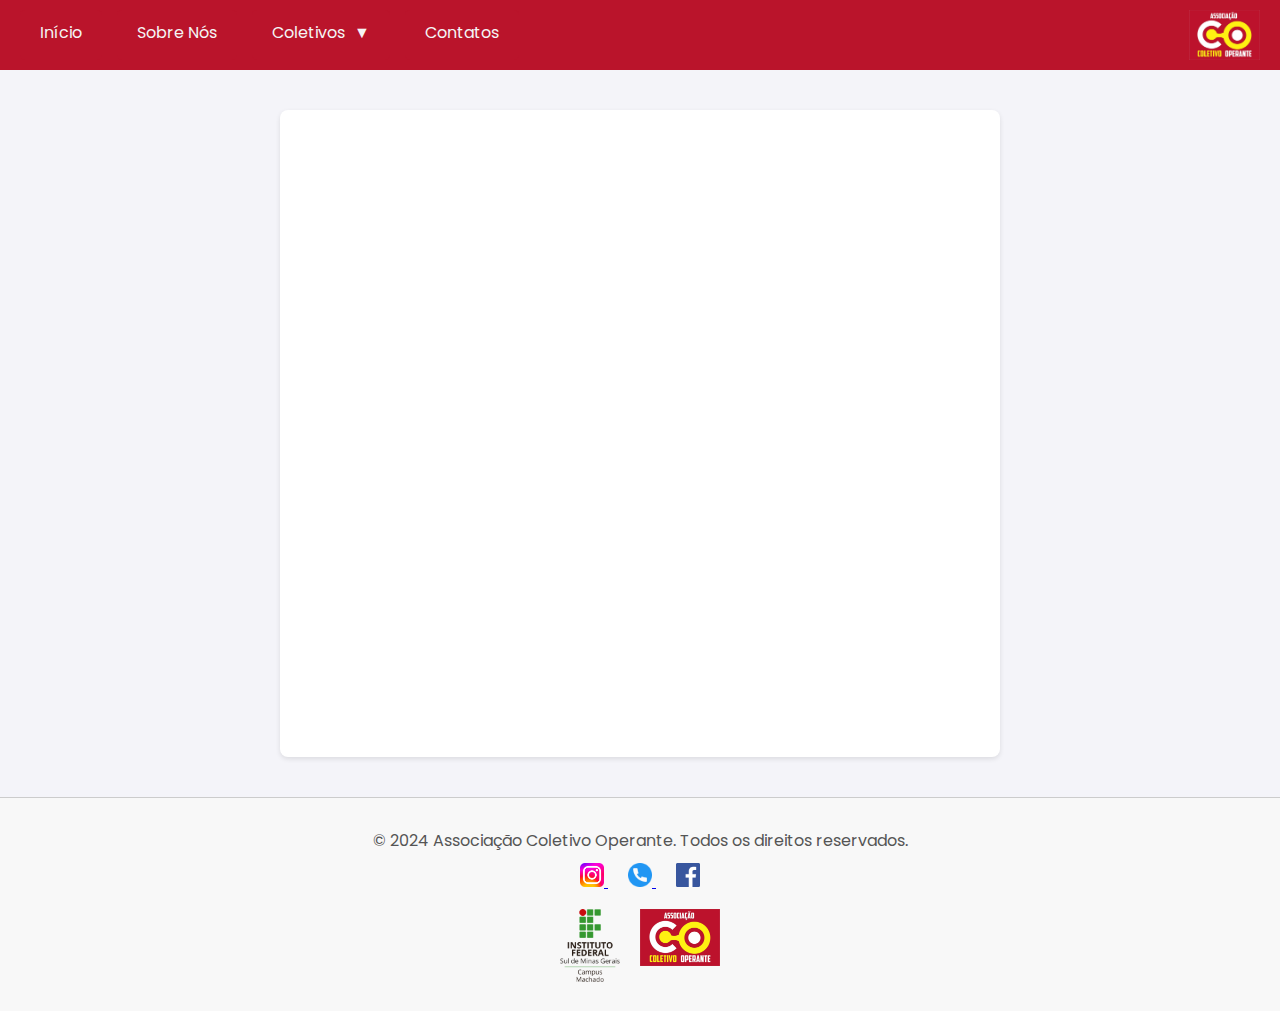
==== contato.html @ aecf0e9b "Add files via upload" ====
<!DOCTYPE html>
<html lang="en">
<head>
    <meta charset="UTF-8">
    <link rel="stylesheet" type="text/css" href="/styles/stylenav.css">
    <link rel="stylesheet" type="text/css" href="/styles/stylefooter.css">
    <link rel="stylesheet" type="text/css" href="/styles/stylecontatos.css">
    <title>Contato</title>
    <script src="script.js" defer></script>
    <script>
        window.onload = function() {
            loadNavbar();
        };
    </script>
</head>
<body>
    <header>
        <nav>
            <ul class="menu">
                <li class="nav-item"> 
                    <a href="index.html"> Início </a>
                </li>
                <li class="nav-item"><a href="sobreNos.html">  Sobre Nós </a></li>
                <li class="nav-item" onclick="toggleSubmenu(this)"> 
                    Coletivos <span class="arrow">&#9660;</span>
                    <ul class="submenu">
                        <li class="submenu-item"><a href="sarara.html">Sarará</a></li>
                        <li class="submenu-item"><a href="rua.html">Rua</a></li>
                        <li class="submenu-item"><a href="lucaca.html">Lucaca</a></li>
                    </ul>
                </li>
                <li class="nav-item"><a href="contato.html"> Contatos</a> </li>
                <div class="img-logoCO">
                    <img src="images/logos/logoCO.jpeg" alt="Logo Associação Coletivo Operante">
                </div>
            </ul>
            
        </nav>
    </header>

    <div class="container-contato">
        <div class="contato">
            <iframe src="https://docs.google.com/forms/d/e/1FAIpQLSeGpT5kzZ7vpbJF8rvZpLX4axdknWyMzIDXfpcmC0eBgv_mLg/viewform?usp=sf_link" width="100%" height="600" frameborder="0" marginheight="0" marginwidth="0">Carregando…</iframe>
        </div>
        
    </div>
    
    <footer class="rodape">
        <div class="container-rodape">
            <div class="texto">
                <p>&copy; 2024 Associação Coletivo Operante. Todos os direitos reservados.</p>
                <div class="redes-sociais">
                    <a href="https://www.instagram.com" target="_blank">
                        <img src="/images/logos/logoinstagram.png" alt="Instagram" />
                    </a>
                    <a href="tel:+5511999999999">
                        <img src="/images/logos/telefone.png" alt="Telefone" />
                    </a>
                    <a href="https://www.facebook.com" target="_blank">
                        <img src="/images/logos/facebook.png" alt="Facebook" />
                    </a>
                </div>
            </div>
        </div>
        <!-- Contêiner separado para as logos com fundo cinza -->
        <div class="container-logos">
            <div class="logos">
                <div class="logo-if">
                    <a href="https://portal.mch.ifsuldeminas.edu.br" target="_blank">
                        <img src="/images/logos/IFSULDEMINAS.png" alt="If Sul de Minas - Campus Machado">
                    </a>
                </div>
                <div class="logo-ACO">
                    <img src="/images/logos/logoCO.jpeg" alt="Logo ACO">
                </div>
            </div>
        </div>
    </footer>
    

</body>
</html>
---- styles/stylenav.css ----
@import url('https://fonts.googleapis.com/css2?family=Poppins:wght@400;600&display=swap');

* {
    margin: 0;
    padding: 0;
    box-sizing: border-box;
}

body {
    font-family: 'Poppins', sans-serif;
    background-color: #f4f4f9;
    color: #333;
}

.menu {
    width: 100%;
    background-color: #ba142b;
    list-style: none;
    display: flex;
    gap: 15px;
    padding: 10px 20px; /* Adiciona padding ao menu */
}
.nav-item {
    padding: 10px 20px; 
    cursor: pointer;
    background-color: #ba142b; 
    position: relative;
    border-radius: 5px; 
    transition: background-color 0.3s, transform 0.3s; /* Transição para o efeito hover */
    color: whitesmoke; 
}

/* Remove sublinhado e altera a cor do texto dos links */
.nav-item a {
    color: whitesmoke; 
    text-decoration: none; 
}

/* Estilo ao passar o mouse sobre o botão */
.nav-item:hover {
    background-color: #a51024; /* Cor ao passar o mouse */
    transform: scale(1.05); /* Aumenta levemente o tamanho */
}

/* Esconde o submenu */
.submenu {
    display: none;
    list-style: none;
    padding: 0;
    margin: 0;
    position: absolute;
    top: 100%; 
    width: 100%;
    left: 0;
    border: 1px solid black;
    z-index: 1;
    opacity: 0; /* Começa invisível */
    transition: opacity 0.3s ease; /* Transição suave */
}

/* Adiciona sombra ao submenu */
.submenu-item {
    padding: 10px;
    color: #333; 
    background-color: #f4f4f9; 
    border-bottom: 1px solid #ccc; 
    transition: background-color 0.3s; /* Transição para o efeito hover */
}

/* Remove a borda do último item */
.submenu-item:last-child {
    border-bottom: none; 
}

/* Cor e efeito de hover para os subitens */
.submenu-item a {
    color: #333; 
    text-decoration: none; 
}

.submenu-item:hover {
    background: #e4e4e4;
}

/* Exibe o submenu quando ativo */
.submenu-active {
    display: block; 
    opacity: 1; /* Torna o submenu visível */
    transition: opacity 0.3s ease; /* Transição suave ao aparecer */
}

.arrow {
    display: inline-block; 
    transition: transform 0.3s ease; 
    margin-left: 5px; 
}

.arrow-active {
    transform: rotate(-180deg); 
}
/* Estilo do botão de menu em dispositivos móveis */
.menu-toggle {
    display: none; /* Esconde o botão por padrão */
    cursor: pointer;
    color: whitesmoke;
}

.img-logoCO {
    margin-left: auto; /* Empurra a logo para a direita */
}

.img-logoCO img {
    height: 50px; /* Ajusta a altura da imagem para preencher o contêiner */
    padding: 0; /* Remove qualquer padding */
    margin: 0; /* Remove margens da imagem */
    display: block; /* Remove o espaçamento extra ao redor da imagem */
    object-fit: contain; /* Ajuste o tamanho da logo conforme necessário */
}
---- styles/stylefooter.css ----
/* Estilização do rodapé */
.rodape {
    background-color: #f8f8f8;
    padding: 20px;
    text-align: center;
    border-top: 1px solid #ccc;
}

/* Contêiner central */
.container-rodape {
    max-width: 90%;
    margin: 0 auto;
    display: flex;
    flex-direction: column;
    align-items: center;
}

/* Logos das instituições */
.logos {
    display: flex;
    justify-content: center;
    gap: 20px;
    margin-top: 15px;
}
.logo-if img{
    width: 60px;
    height: auto;
    transition: transform 0.3s;
}
.logo-ACO img {
    width: 80px;
    height: auto;
    transition: transform 0.3s;
}

.logo-if img:hover,
.logo-ACO img:hover {
    transform: scale(1.1);
}

/* Texto de direitos autorais */
.texto p {
    color: #555;
    margin: 10px 0;
}

/* Ícones das redes sociais */
.redes-sociais {
    margin-top: 10px;
}

.redes-sociais a {
    margin: 0 10px;
}

.redes-sociais img {
    width: 24px;
    height: auto;
    transition: transform 0.3s;
}

.redes-sociais img:hover {
    transform: scale(1.1);
}

/* Responsividade */
@media (max-width: 600px) {
    .logos {
        flex-direction: column;
    }

    .logo-if img,
    .logo-ACO img {
        width: 60px;
    }

    .redes-sociais img {
        width: 20px;
    }
}
---- styles/stylecontatos.css ----
html { scroll-behavior: smooth; }

.container-contato{
    margin: 40px;
}

.contato {
    max-width: 60%; /* Largura máxima do contêiner */
    margin: 0 auto; /* Centraliza o contêiner na página */
    padding: 20px; /* Espaçamento interno do contêiner */
    background-color: white; /* Cor de fundo branca */
    border-radius: 8px; /* Bordas arredondadas */
    box-shadow: 0 2px 5px rgba(0, 0, 0, 0.1); /* Sombra suave */
}
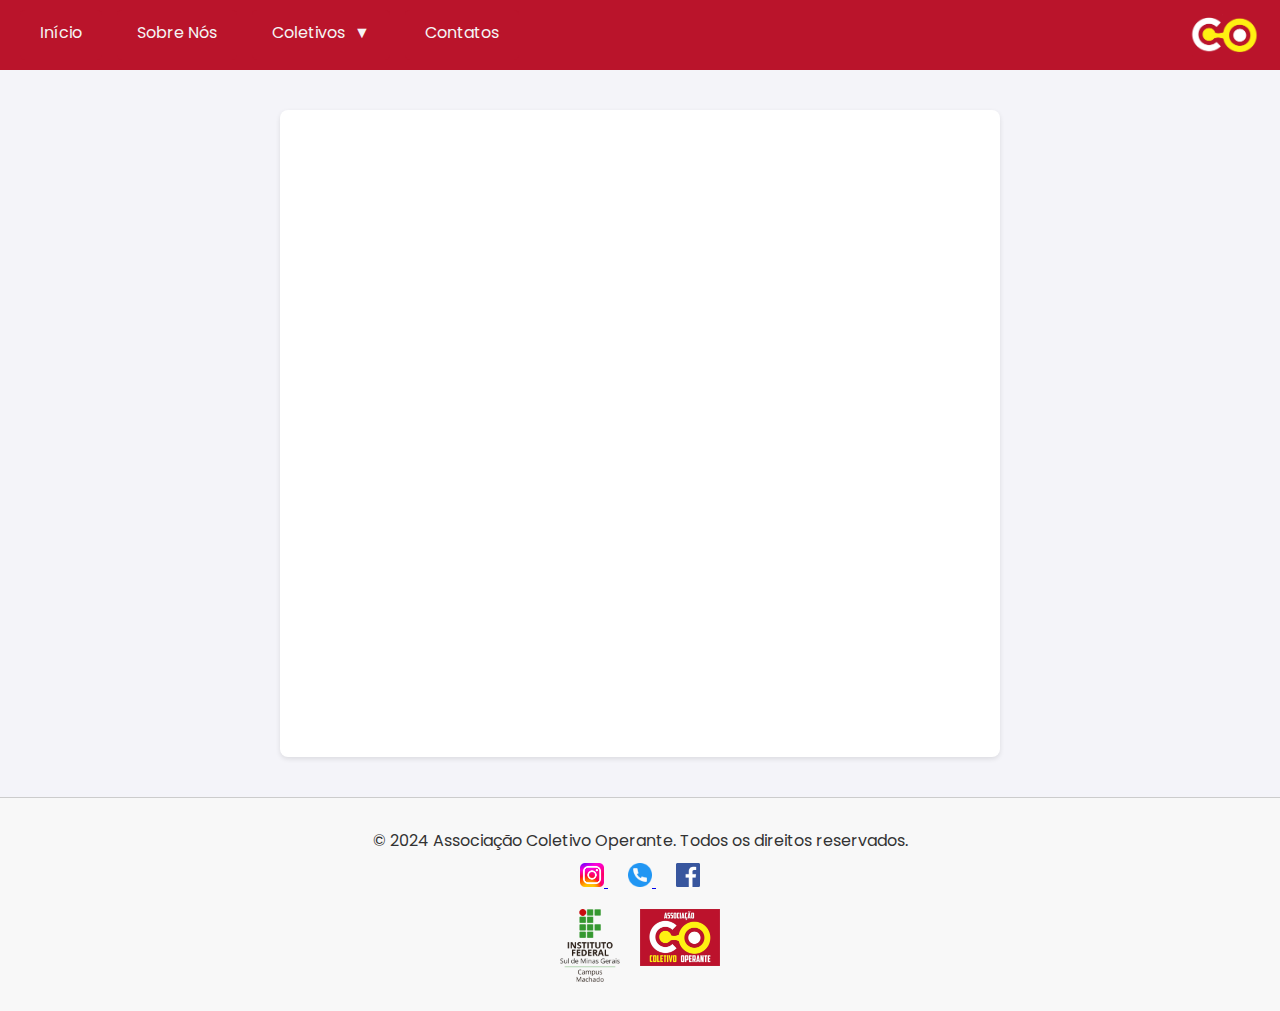
==== commit 53e8c1e9: "logo nav" ====
--- a/contato.html
+++ b/contato.html
@@ -31,7 +31,7 @@
                 </li>
                 <li class="nav-item"><a href="contato.html"> Contatos</a> </li>
                 <div class="img-logoCO">
-                    <img src="images/logos/logoCO.jpeg" alt="Logo Associação Coletivo Operante">
+                    <img src="images/logos/logoCO.png" alt="Logo Associação Coletivo Operante">
                 </div>
             </ul>
             
--- a/styles/stylenav.css
+++ b/styles/stylenav.css
@@ -32,6 +32,10 @@
 
 /* Remove sublinhado e altera a cor do texto dos links */
 .nav-item a {
+    color: whitesmoke; 
+    text-decoration: none; 
+}
+.nav-item a:hover {
     color: whitesmoke; 
     text-decoration: none; 
 }
@@ -77,7 +81,10 @@
     color: #333; 
     text-decoration: none; 
 }
-
+.submenu-item a:hover {
+    color: #333; 
+    text-decoration: none; 
+}
 .submenu-item:hover {
     background: #e4e4e4;
 }
@@ -115,4 +122,4 @@
     margin: 0; /* Remove margens da imagem */
     display: block; /* Remove o espaçamento extra ao redor da imagem */
     object-fit: contain; /* Ajuste o tamanho da logo conforme necessário */
-}+}
--- a/styles/stylefooter.css
+++ b/styles/stylefooter.css
@@ -33,14 +33,13 @@
     transition: transform 0.3s;
 }
 
-.logo-if img:hover,
-.logo-ACO img:hover {
+.logo-if img:hover {
     transform: scale(1.1);
 }
 
 /* Texto de direitos autorais */
 .texto p {
-    color: #555;
+    color: #333;
     margin: 10px 0;
 }
 
